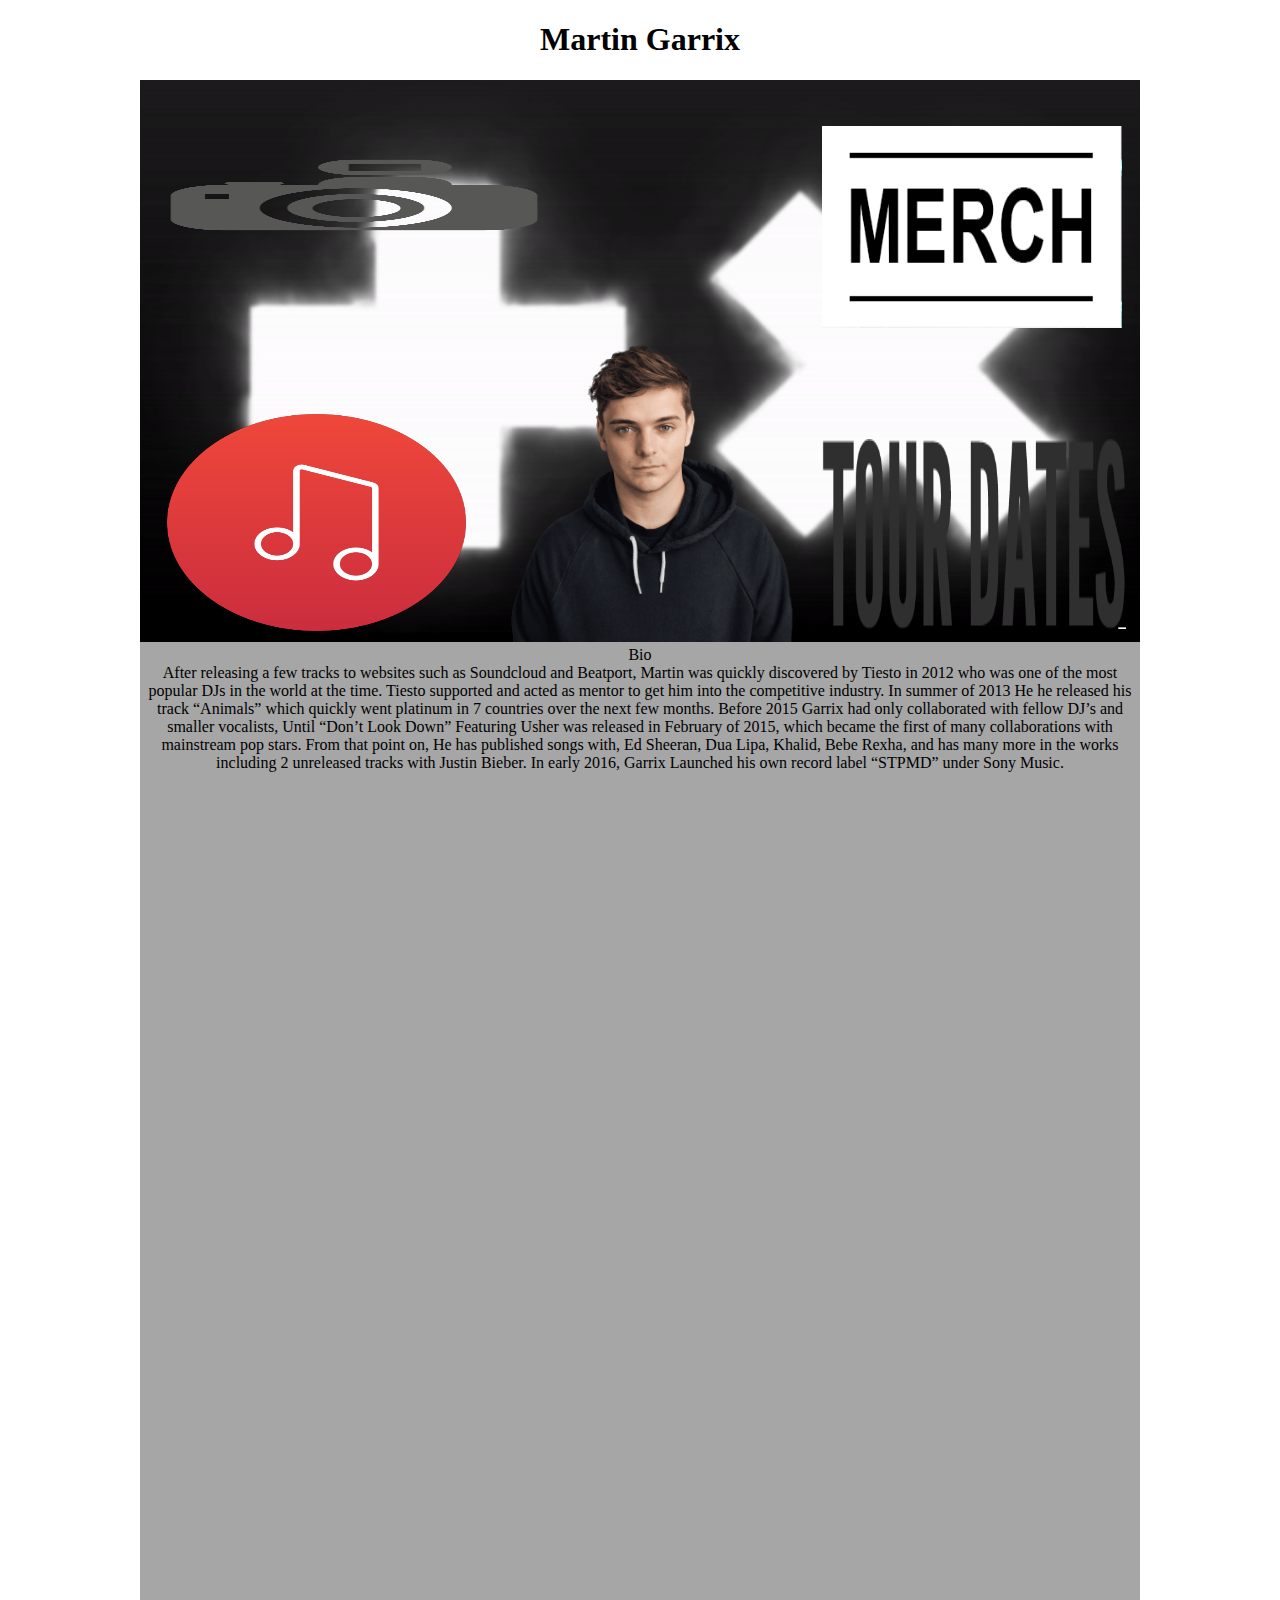
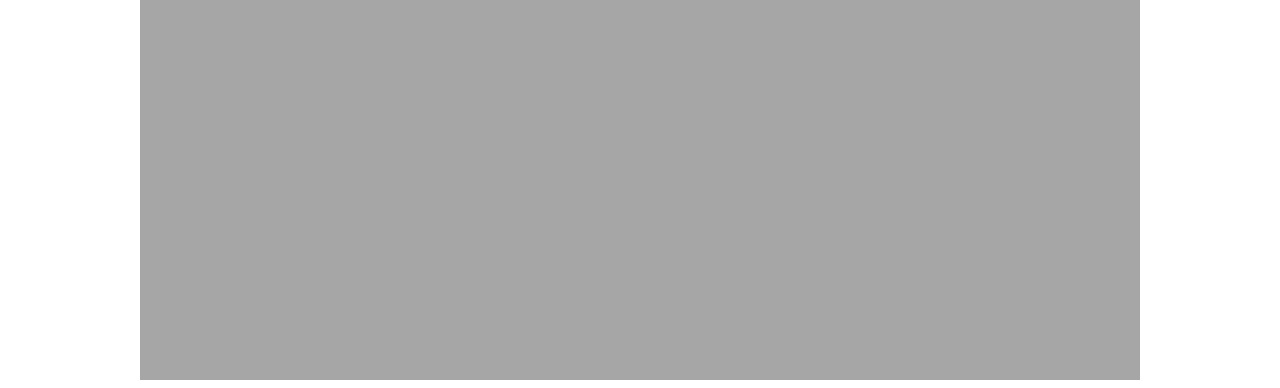
==== html/Martin Garrix/index.html @ a00baf1f "Add files via upload" ====
<!DOCTYPE html>
<html>
<title>Bio</title>

<body>
<h1 align="center">Martin Garrix</h1>

	
<div align="center", width=300, height=500, color="red"> 
	
	
<style type="text/css">
#wrapper {
	height: 1900px;
	width: 1000px;
	background-color: #A6A6A6;
	margin-right: auto;
	margin-left: auto;
	position: relative;
}
#banner {
	height: auto;
	width: 1000px;
}

body {
	background-attachment: fixed;
	background-image: url(https://i.pinimg.com/originals/85/27/2a/85272a71549d10620fa09f6756d6b765.jpg);
}
#tour {
	height: auto;
	width: auto;
	position: absolute;
	left: 682px;
	top: 359px;
}
#music {
	height: auto;
	width: auto;
	position: absolute;
	left: 27px;
	top: 334px;
}
#media {
	height: auto;
	width: auto;
	position: absolute;
	left: 14px;
	top: 74px;
}
#bio {
	height: auto;
	width: auto;
	position: absolute;
	left: 357px;
	top: 260px;
}
#shop {
	height: auto;
	width: auto;
	position: absolute;
	left: 682px;
	top: 46px;
    }
#point {
	height: auto;
	width: auto;
	position: absolute;
	left: 448px;
	top: 275px;
}
#social {
	height: auto;
	width: auto;
	position: absolute;
	left: 682px;
	top: 46px;
    }
</style>

<body>
<div id="wrapper">
    <div id="banner"><img src="images/logo.gif" width="1000" height="562" /></div>
    <div id="tour"><a href="tour.html"><img src="images/tourdates.png" width="304" height="190" /></a></div>
    <div id="music"><a href="major_lazer.html"><img src="images/music.png" width="299" height="217" /></a></div>
    <div id="media"><a href="dino.html"><img src="images/media.png" width="400" height="82" /></a></div>
    <div id="bio"><img src="images/martin-garrix_omnialv.png" width="302" height="302" /></div>
    <div id="shop"><a href="jacku.html"><img src="images/merch.png" width="300" height="202" /></a></div>
    <div class="Heading">Bio</div>
    <div id="text">After releasing a few tracks to websites such as Soundcloud and Beatport, Martin was quickly discovered by Tiesto in 2012 who was one of the most popular DJs in the world at the time. Tiesto supported and acted as mentor to get him into the competitive industry. In summer of 2013 He he released his track “Animals” which quickly went platinum in 7 countries over the next few months. Before 2015 Garrix had only collaborated with fellow DJ’s and smaller vocalists, Until “Don’t Look Down” Featuring Usher was released in February of 2015, which became the first of many collaborations with mainstream pop stars. From that point on, He has published songs with, Ed Sheeran, Dua Lipa, Khalid, Bebe Rexha, and has many more in the works including 2 unreleased tracks with Justin Bieber. In early 2016, Garrix Launched his own record label “STPMD” under Sony Music. </div>
	
</body>

	
	
	
	</html>
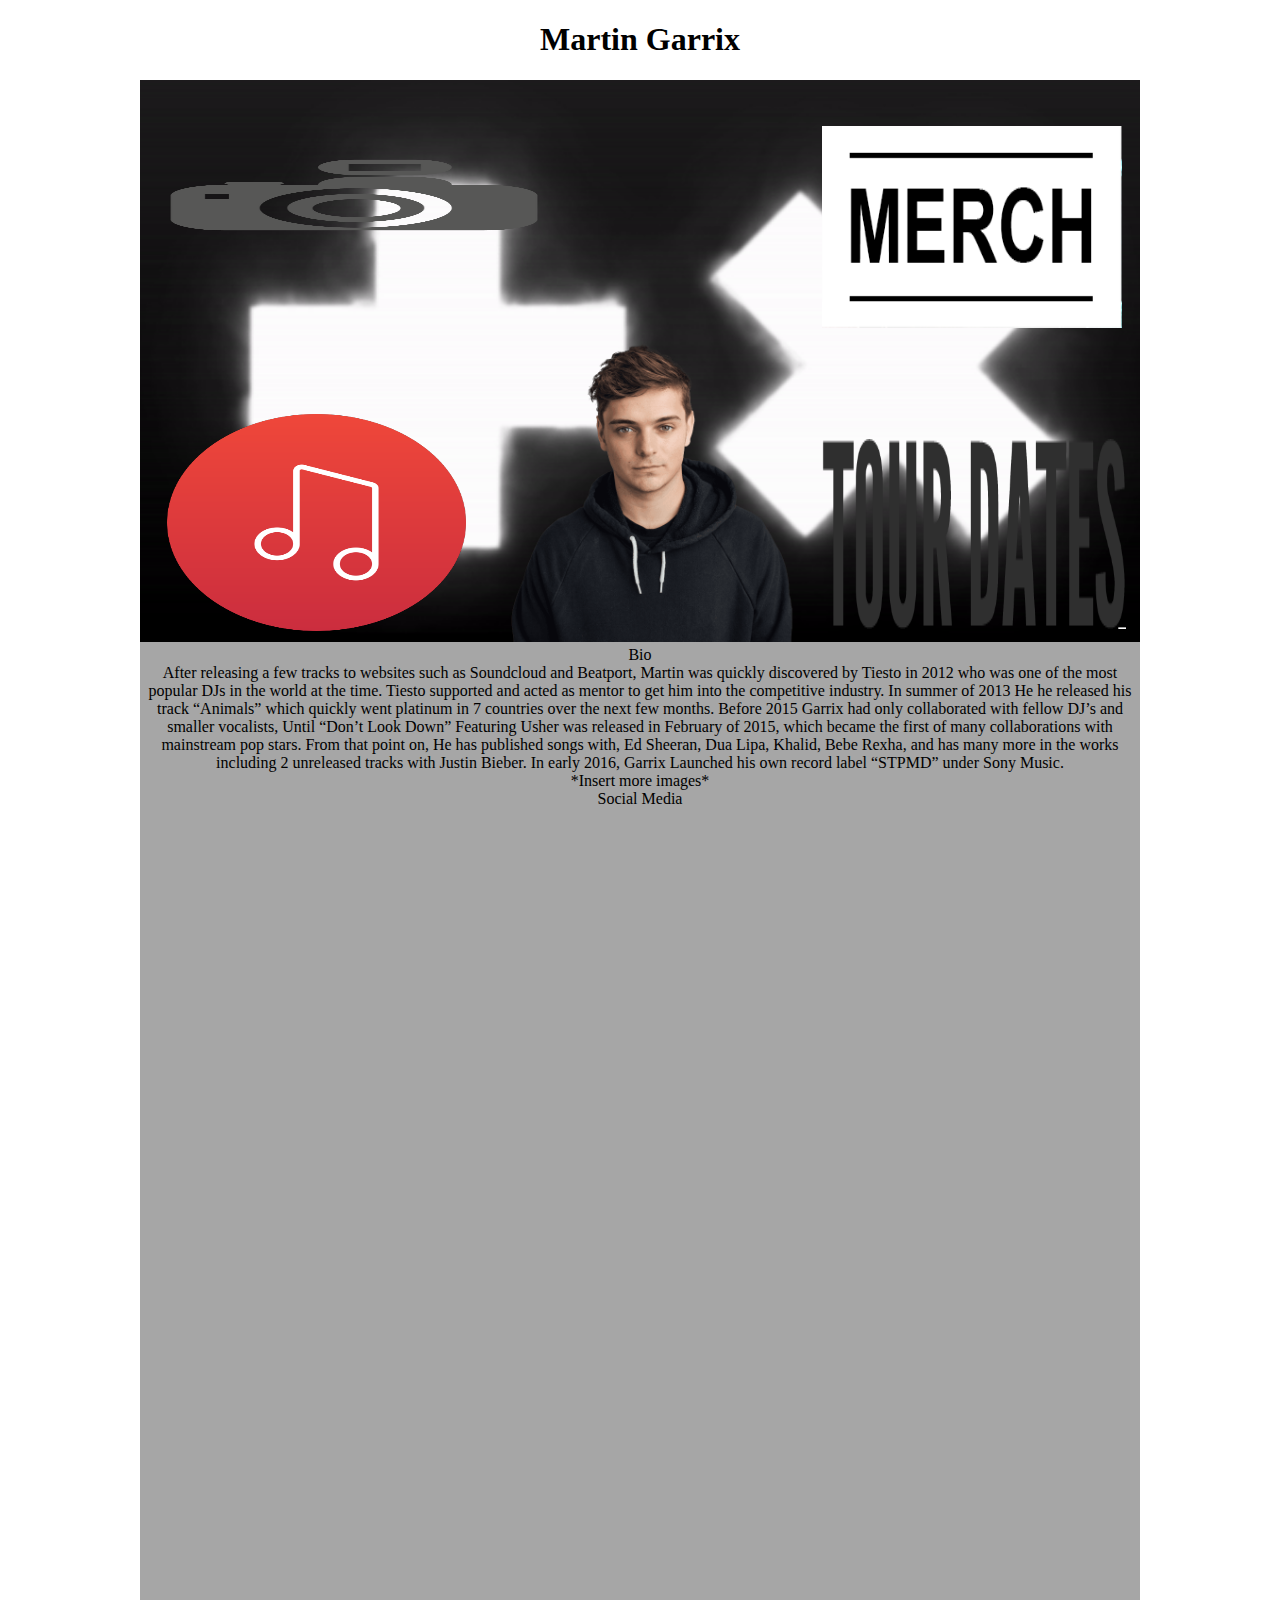
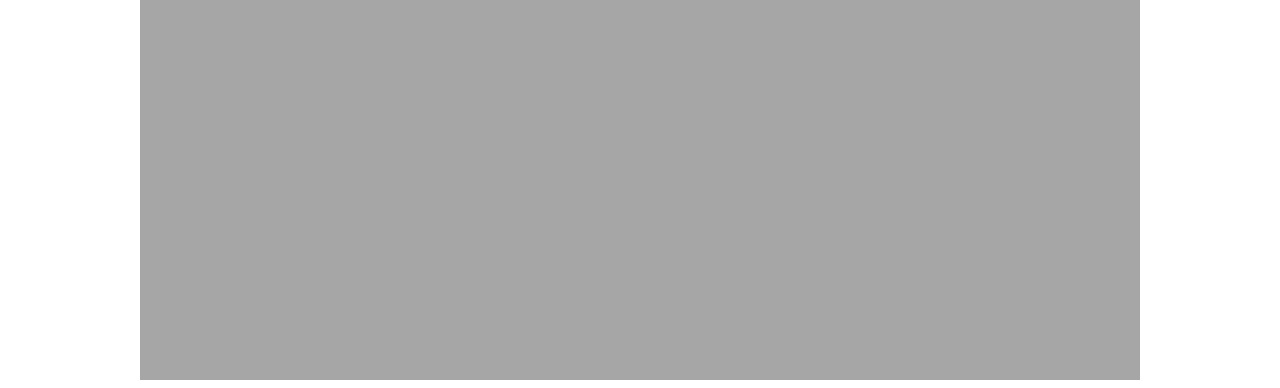
==== commit 400699ae: "0.4" ====
--- a/html/Martin Garrix/index.html
+++ b/html/Martin Garrix/index.html
@@ -48,6 +48,7 @@
 	left: 14px;
 	top: 74px;
 }
+
 #bio {
 	height: auto;
 	width: auto;
@@ -81,13 +82,24 @@
 <body>
 <div id="wrapper">
     <div id="banner"><img src="images/logo.gif" width="1000" height="562" /></div>
+    
     <div id="tour"><a href="tour.html"><img src="images/tourdates.png" width="304" height="190" /></a></div>
-    <div id="music"><a href="major_lazer.html"><img src="images/music.png" width="299" height="217" /></a></div>
-    <div id="media"><a href="dino.html"><img src="images/media.png" width="400" height="82" /></a></div>
+    
+    <div id="music"><a href="music.html"><img src="images/music.png" width="299" height="217" /></a></div>
+    
+    <div id="media"><a href="media.html"><img src="images/media.png" width="400" height="82" /></a></div>
+    
+    
     <div id="bio"><img src="images/martin-garrix_omnialv.png" width="302" height="302" /></div>
-    <div id="shop"><a href="jacku.html"><img src="images/merch.png" width="300" height="202" /></a></div>
+    
+    <div id="shop"><a href="shop.html"><img src="images/merch.png" width="300" height="202" /></a></div>
+    
+    
     <div class="Heading">Bio</div>
     <div id="text">After releasing a few tracks to websites such as Soundcloud and Beatport, Martin was quickly discovered by Tiesto in 2012 who was one of the most popular DJs in the world at the time. Tiesto supported and acted as mentor to get him into the competitive industry. In summer of 2013 He he released his track “Animals” which quickly went platinum in 7 countries over the next few months. Before 2015 Garrix had only collaborated with fellow DJ’s and smaller vocalists, Until “Don’t Look Down” Featuring Usher was released in February of 2015, which became the first of many collaborations with mainstream pop stars. From that point on, He has published songs with, Ed Sheeran, Dua Lipa, Khalid, Bebe Rexha, and has many more in the works including 2 unreleased tracks with Justin Bieber. In early 2016, Garrix Launched his own record label “STPMD” under Sony Music. </div>
+    <div>*Insert more images*</div>
+    
+    <div class="Heading">Social Media</div>
 	
 </body>
 
